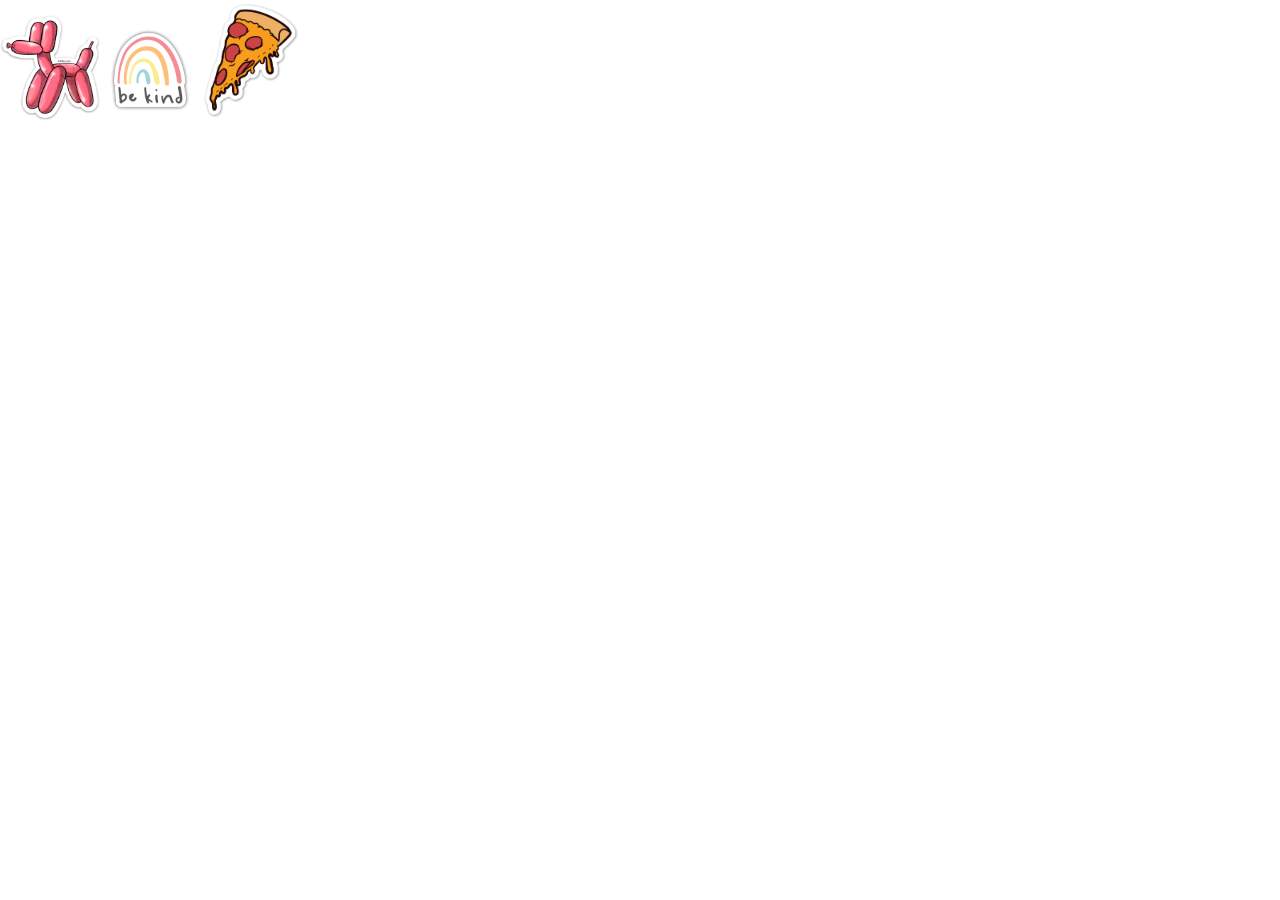
==== index.html @ 1d423898 "update" ====
<!DOCTYPE html>
<html lang="en">
<head>
    <meta charset="UTF-8">
    <meta http-equiv="X-UA-Compatible" content="IE=edge">
    <meta name="viewport" content="width=device-width, initial-scale=1.0">
    <link rel="stylesheet" href="CSS/reset.css">
    <link rel="stylesheet" href="CSS/style.css">
    <title>Document</title>
</head>
<body>
    
<div id="ob">
   
</div>
<script src="app.js"></script>
</body>
</html>
---- CSS/style.css ----
#closet {
  /* border: solid tomato;  */
  height: 1000px;
  position: relative;
}

#shirrt {
  /* border: solid tomato; */
  width: 400px;
  height: 450px;
  margin-top: 7rem;
  margin-left: 25rem;
  position: absolute;
}

.icon {
  position: absolute;
  /* border: solid tomato;  */
  /* display: inline-block; */
  width: 100px;
  height: 100px;
  top: 11rem;
  left: 34rem;
}
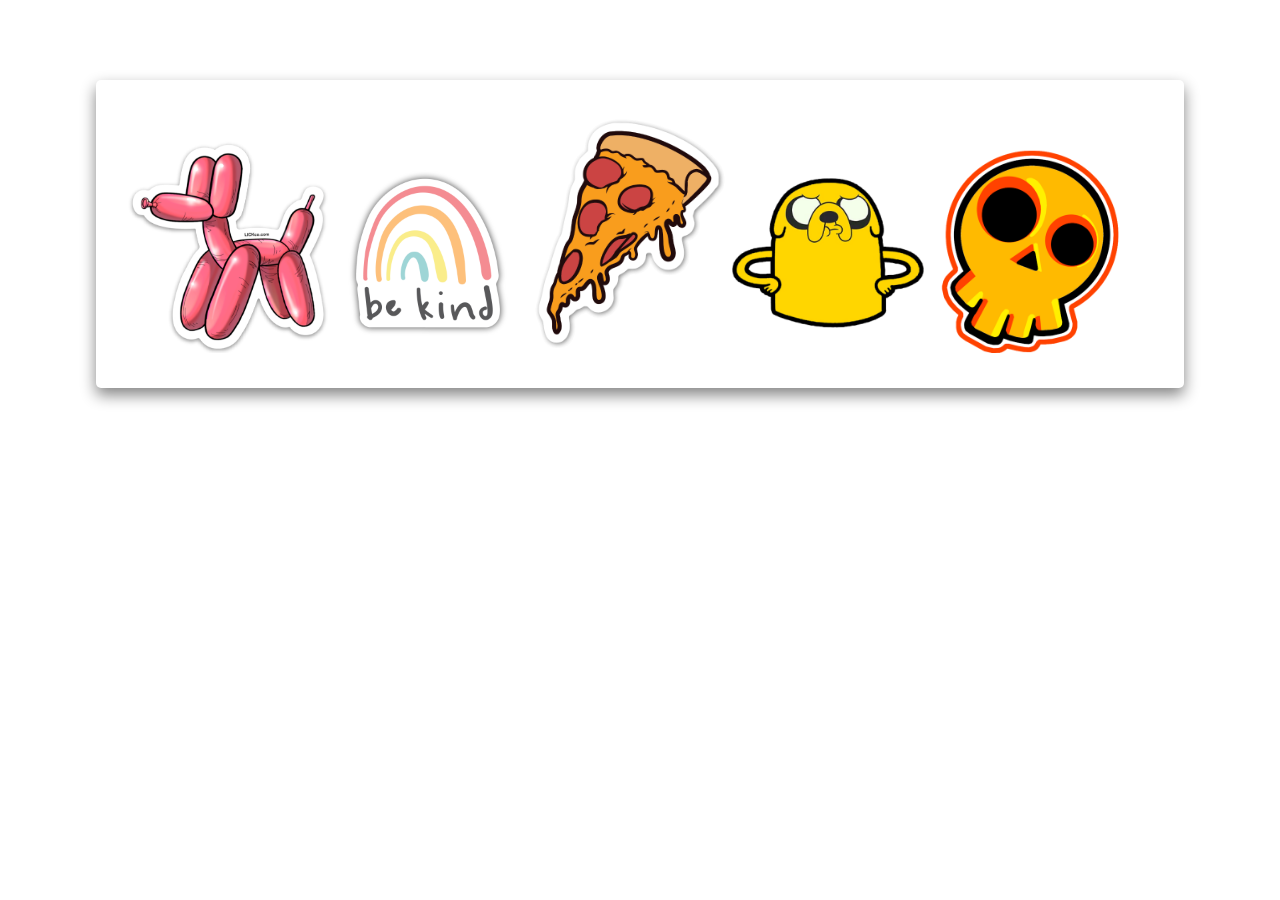
==== commit b29d5198: "asf" ====
--- a/index.html
+++ b/index.html
@@ -13,6 +13,10 @@
 <div id="ob">
    
 </div>
+
+
+
+
 <script src="app.js"></script>
 </body>
 </html>
--- a/CSS/style.css
+++ b/CSS/style.css
@@ -11,6 +11,9 @@
   margin-top: 7rem;
   margin-left: 25rem;
   position: absolute;
+  /* box-shadow: 0px 7px 15px #0000003b; */
+  border-radius: 5px;
+  /* padding: 2rem; */
 }
 
 .icon {
@@ -22,3 +25,16 @@
   top: 11rem;
   left: 34rem;
 }
+
+
+
+#ob {
+
+ /* border: solid tomato;  */
+ border-radius: 5px;
+ width:80%;
+ margin: 5rem auto;
+ box-shadow: 0px 7px 15px #0000007c;
+ padding: 2rem;
+}
+
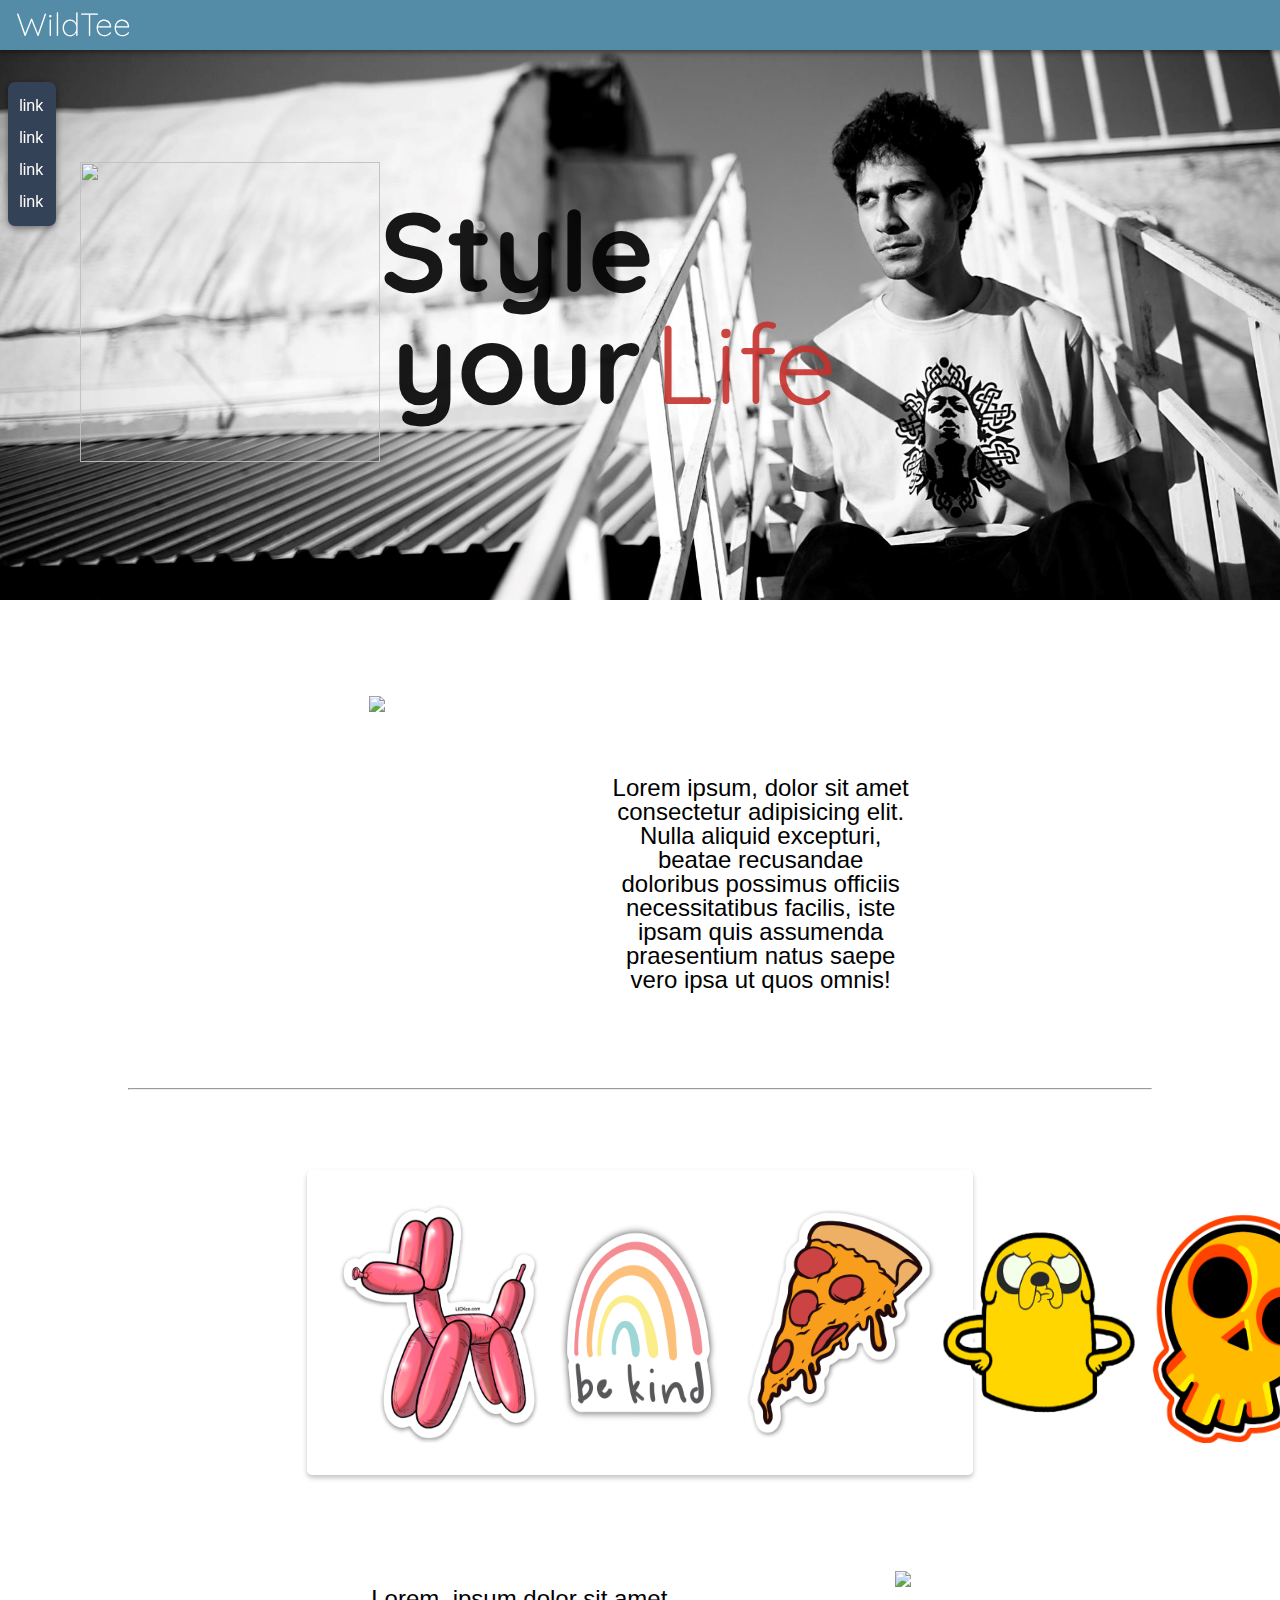
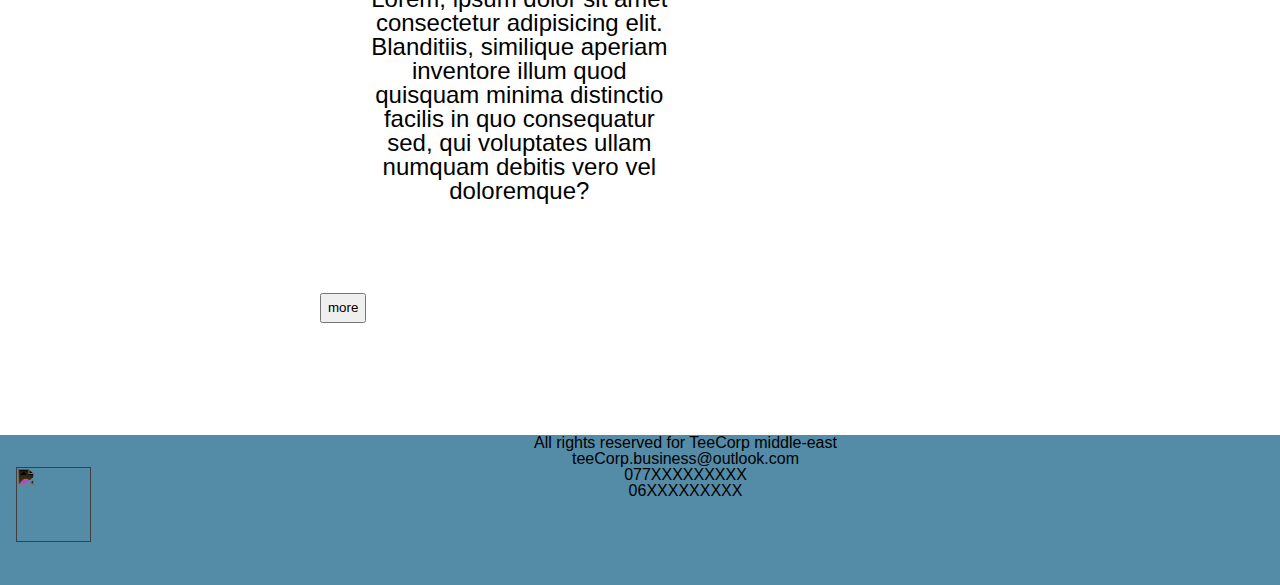
==== commit 8a1345ed: "fix" ====
--- a/index.html
+++ b/index.html
@@ -1,97 +1,94 @@
 <!DOCTYPE html>
 <html lang="en">
-<head>
-    <meta charset="UTF-8">
-    <meta http-equiv="X-UA-Compatible" content="IE=edge">
-    <meta name="viewport" content="width=device-width, initial-scale=1.0">
-    <link rel="stylesheet" href="CSS/reset.css">
-    <link rel="stylesheet" href="CSS/style.css">
+  <head>
+    <meta charset="UTF-8" />
+    <meta http-equiv="X-UA-Compatible" content="IE=edge" />
+    <meta name="viewport" content="width=device-width, initial-scale=1.0" />
+    <link rel="stylesheet" href="CSS/reset.css" />
+    <link rel="stylesheet" href="CSS/style.css" />
+    <script
+      src="https://kit.fontawesome.com/eac52206dc.js"
+      crossorigin="anonymous"
+    ></script>
     <title>Document</title>
-</head>
-<body>
-    
-<div id="ob">
-   
-</div>
+  </head>
+  <body>
+    <nav id="fixed-nav">
+      <!-- <img
+        id="logo"
+        src="https://image.flaticon.com/icons/png/512/14/14535.png"
+        alt=""
+      /> -->
+      <span>WildTee</span>
+      <a  href="#"><i class="fas  fa-shopping-cart"></i></a>
+      <a href="#"><i class="fas fa-users"></i></a>
+      <a href="#"><i class="fas fa-tshirt"></i></a>
+      
+      <a style="color: rgb(199, 50, 45);" href="#"><i class="fas fa-home"></i></a>
+    </nav>
+    <div id="side-pocket">
+      <nav id="side-nav">
+        <a href="#">link</a>
+        <a href="#">link</a>
+        <a href="#">link</a>
+        <a href="#">link</a>
+      </nav>
+    </div>
+    <header>
+      <div id="raper">
+        <img
+          id="color-shirt"
+          src="https://image.flaticon.com/icons/png/512/14/14535.png"
+        />
+        <span id="one">Style<br />your</span>
 
+        <span id="two">Life</span>
+      </div>
+    </header>
 
+    <main>
+      <div id="intro">
+        <img src="https://dummyimage.com/500x375/DDD.png" />
+        <h3>
+          Lorem ipsum, dolor sit amet consectetur adipisicing elit. Nulla
+          aliquid excepturi, beatae recusandae doloribus possimus officiis
+          necessitatibus facilis, iste ipsam quis assumenda praesentium natus
+          saepe vero ipsa ut quos omnis!
+        </h3>
+      </div>
+      <hr />
+      <div id="ob"></div>
+      <div id="team-info">
+        <p>
+          Lorem, ipsum dolor sit amet consectetur adipisicing elit. Blanditiis,
+          similique aperiam inventore illum quod quisquam minima distinctio
+          facilis in quo consequatur sed, qui voluptates ullam numquam debitis
+          vero vel doloremque?
+        </p>
+        <img src="https://dummyimage.com/500x375/DDD.png" />
 
+        <button>more</button>
+      </div>
+    </main>
+    <footer>
+      <img
+        src="https://image.flaticon.com/icons/png/512/14/14535.png"
+        id="footer-logo"
+      />
 
-<script src="app.js"></script>
-</body>
+      <ul>
+        <li>
+          <span
+            >All rights reserved for TeeCorp middle-east
+            <i class="far fa-copyright"></i
+          ></span>
+        </li>
+        <li><span>teeCorp.business@outlook.com</span></li>
+        <li><span>077XXXXXXXXX</span></li>
+        <li><span>06XXXXXXXXX</span></li>
+      </ul>
+    </footer>
+
+    <script src="app.js"></script>
+  </body>
 </html>
-
-
-
-
-
-
-
-
-
-
-
-
-
-
-
-
-
-
-
-
-
-
-
-
-
-
-
-
-
-
-
-
-
-
-
-
-
-
-
-
-
-
-
-
-
-
-
-
-
-
-
-
-
-
-
-
-
-
-
-
-
-
-
-
-
-
-
-
-
-
-
-
-
-
-    
--- a/CSS/style.css
+++ b/CSS/style.css
@@ -1,3 +1,256 @@
+@import url("https://fonts.googleapis.com/css2?family=Quicksand:wght@600&display=swap");
+
+* {
+  box-sizing: border-box;
+}
+
+html {
+  font-family: sans-serif;
+}
+
+#fixed-nav {
+  /* border: solid tomato; */
+  width: 100%;
+  height: 50px;
+  position: sticky;
+  top: 0%;
+  z-index: 1;
+  background-color: #548ca8;
+  box-shadow: 0px 2px 5px #00000071;
+}
+
+#logo {
+  width: 40px;
+  height: 40px;
+  margin-left: 1rem;
+  display: inline;
+  filter: invert(1);
+}
+
+#fixed-nav span {
+  display: inline-block;
+  font-family: "Quicksand", sans-serif;
+  color: white;
+  font-size: 2pc;
+  font-weight: lighter;
+  /* border: solid tomato; */
+  margin-left: 1rem;
+  margin-top: 0.5rem;
+}
+
+#fixed-nav a {
+  text-decoration: none;
+  float: right;
+  /* padding-right:  2rem;  */
+  margin-right: 2rem;
+  margin-top: 1rem;
+  color: white;
+  transition: 0.2s;
+}
+
+#fixed-nav a:hover {
+  transform: scale(150%);
+}
+
+#side-pocket {
+  /* border: solid tomato; */
+  position: fixed;
+  z-index: 1;
+  width: 3rem;
+  height: 9rem;
+  margin-top: 2rem;
+  margin-left: 0.5rem;
+  border-radius: 7px;
+  background-color: #334257;
+  box-shadow: 0px 2px 7px #00000077;
+}
+
+#side-nav {
+  display: flex;
+  flex-direction: column;
+  margin-left: 0.2rem;
+}
+
+#side-nav a {
+  text-decoration: none;
+  /* border: solid tomato; */
+  margin-top: 1rem;
+  margin-left: 0.5rem;
+  color: white;
+  transition: 0.3s;
+  /* padding-right: 0.5rem;
+  padding-left: 0.5rem;
+  padding-bottom: 0.4rem;
+  border-radius: 7px; */
+}
+
+#side-nav a:hover {
+  transform: scale(130%);
+}
+
+header {
+  /* border: solid tomato; */
+  /* margin: 0 auto; */
+  width: 100%;
+  height: 550px;
+  background-image: url(/boy.jpg);
+  background-size:cover;
+  text-align: center;
+  /* background-size: contain; */
+  /* background-position: 0rem 46rem; */
+  /* background-repeat: no-repeat; */
+
+  position: relative;
+  display: flex;
+  justify-content: space-evenly;
+}
+
+#raper {
+  display: flex;
+ flex: auto;
+  margin-top: 7rem;
+  /* border: solid tomato; */
+  height: 18rem;
+  margin-left: 5rem;
+
+}
+
+#one {
+  /* position: absolute; */
+  margin-top: 2rem;
+  font-size: 7pc;
+  font-family: "Quicksand", sans-serif;
+  opacity: 0.9;
+  /* color: white; */
+  font-weight: bolder;
+  user-select: none;
+}
+
+#two {
+  font-family: "Quicksand", sans-serif;
+  /* position: absolute; */
+  font-size: 7pc;
+  margin-top: 9rem;
+  opacity: 0.9;
+  color: rgb(199, 50, 45);
+  user-select: none;
+}
+
+#color-shirt {
+  width: 300px;
+  height: 300px;
+  opacity: 0.9;
+ 
+  /* filter: invert(1); */
+}
+
+main {
+  /* border: solid tomato; */
+  width: 80%;
+  margin: 5rem auto;
+}
+
+#intro {
+  width: 100%;
+  height: 400px;
+  /* border: solid tomato; */
+  display: flex;
+  justify-content: space-evenly;
+
+  padding: 1rem;
+}
+
+#intro img {
+  /* border: solid tomato; */
+}
+
+#intro h3 {
+  /* border: solid tomato; */
+  width: 300px;
+  height: 375;
+  text-align: center;
+  margin-top: 5rem;
+  font-size: 1.5pc;
+}
+
+#ob {
+  /* border: solid tomato;  */
+  border-radius: 5px;
+  width: 65%;
+  margin: 5rem auto;
+  box-shadow: 0px 3px 5px hsla(0, 0%, 0%, 0.233);
+  padding: 2rem;
+  display: flex;
+  justify-content: space-between;
+}
+
+.item {
+  /* border: solid tomato;  */
+  left: 2rem;
+  transition: 0.3s;
+}
+
+.item:hover {
+  transform: scale(200%);
+}
+
+#team-info {
+  width: 100%;
+  height: 400px;
+  /* border: solid tomato; */
+  display: flex;
+  justify-content: space-evenly;
+  position: relative;
+  padding: 1rem;
+}
+
+#team-info img {
+  /* border: solid tomato; */
+}
+
+#team-info p {
+  /* border: solid tomato; */
+  width: 300px;
+  height: 375;
+  text-align: center;
+  margin-top: 1rem;
+  font-size: 1.5pc;
+  display: inline;
+}
+
+#team-info button {
+  position: absolute;
+  height: 30px;
+  bottom: 2rem;
+  left: 12rem;
+}
+
+footer {
+  width: 100%;
+  height: 150px;
+  background-color: #548ca8;
+  background-size: cover;
+  text-align: center;
+  position: relative;
+  margin-top: 5rem;
+  text-align: center;
+}
+
+#footer-logo {
+  float: left;
+  width: 75px;
+  height: 75px;
+  margin-left: 1rem;
+  margin-top: 2rem;
+  filter: invert(1);
+}
+
+
+
+
+
+
+
 #closet {
   /* border: solid tomato;  */
   height: 1000px;
@@ -25,16 +278,3 @@
   top: 11rem;
   left: 34rem;
 }
-
-
-
-#ob {
-
- /* border: solid tomato;  */
- border-radius: 5px;
- width:80%;
- margin: 5rem auto;
- box-shadow: 0px 7px 15px #0000007c;
- padding: 2rem;
-}
-
